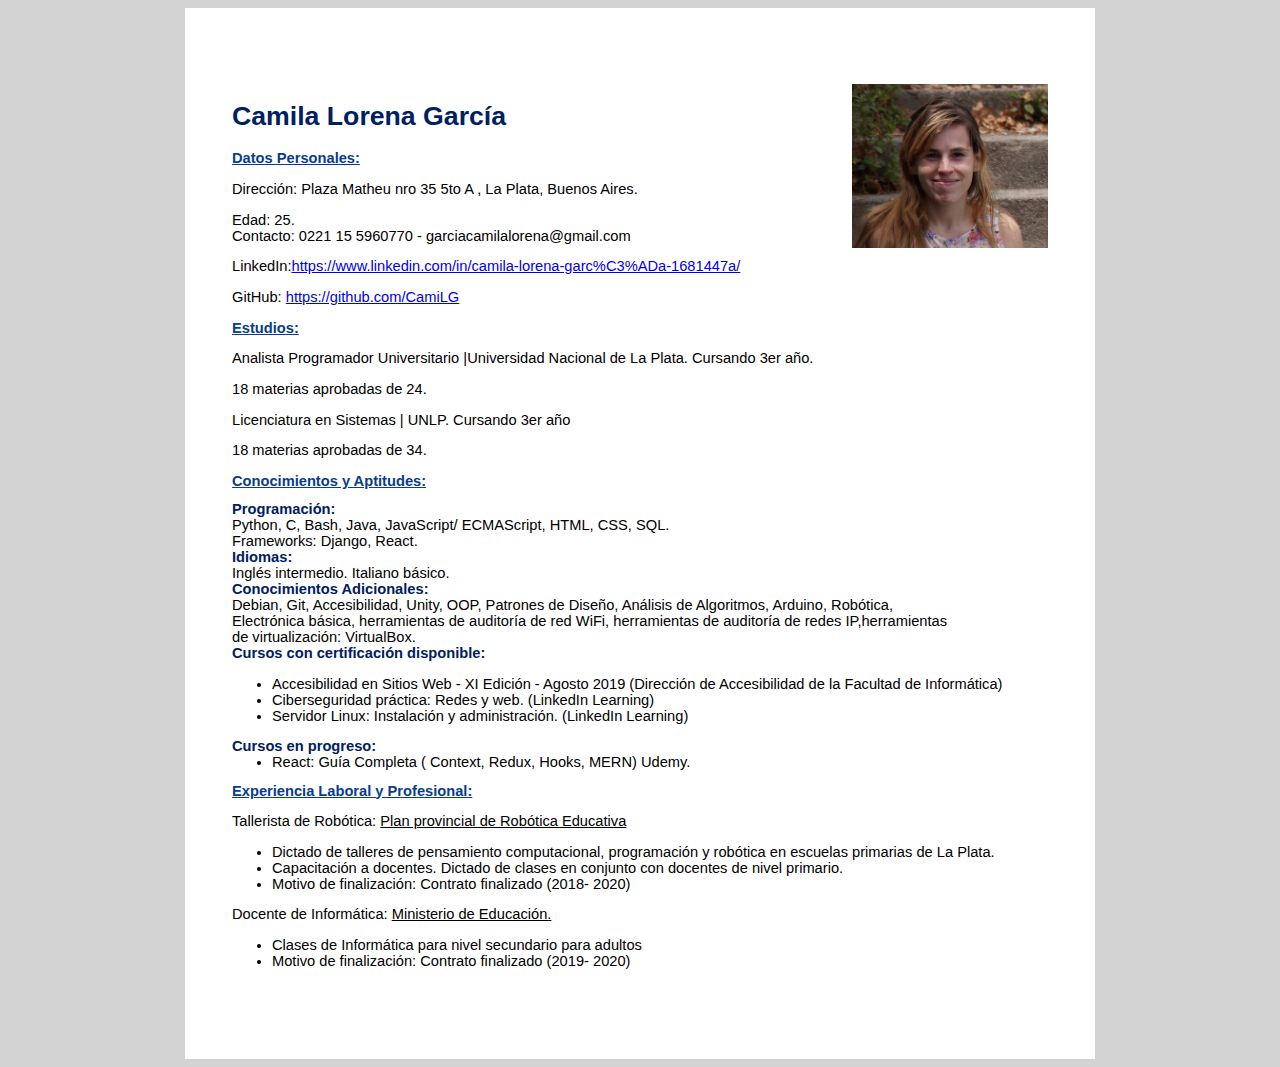
==== cvGarciaCamila.html @ 96858890 "primera version del documento" ====
<!DOCTYPE html>
<html lang="en">
<head>
    <meta charset="UTF-8">
    <meta name="viewport" content="width=device-width, initial-scale=1.0">
    <link rel="stylesheet" type="text/css" href="styles.css">
    <title>cvGarciaCamila</title>
</head>
<body>
   <div>
    <img src="foto.jpg" alt="Foto de curriculum" id="foto"> 
    <h1>Camila Lorena García</h1>  
    <h2>Datos Personales:</h2>
        <p>Dirección: Plaza Matheu nro 35 5to A , La Plata, Buenos Aires.</p>
        <p>Edad: 25. 
            <br/>Contacto: 0221 15 5960770 - garciacamilalorena@gmail.com</p>
        <p>LinkedIn:<a href=" https://www.linkedin.com/in/camila-lorena-garc%C3%ADa-1681447a/">https://www.linkedin.com/in/camila-lorena-garc%C3%ADa-1681447a/</a></p>
        <p>GitHub: <a href="https://github.com/CamiLG">https://github.com/CamiLG</a></p>
    <h2>Estudios:</h2>
        <p>Analista Programador Universitario |Universidad Nacional de La Plata. Cursando 3er año.</p>
        <p>18 materias aprobadas de 24.</p>
        <p>Licenciatura en Sistemas | UNLP. Cursando 3er año</p>
        <p>18 materias aprobadas de 34.</p>
    <h2>Conocimientos y Aptitudes:</h2>
        <h3>Programación:</h3>
        <p class="p1">Python, C, Bash, Java, JavaScript/ ECMAScript, HTML, CSS, SQL.
           <br> Frameworks: Django, React.</p>
        <h3>Idiomas:</h3>
        <p class="p1">Inglés intermedio. Italiano básico.</p>
        <h3>Conocimientos Adicionales:</h3>
        <p class="p1">Debian, Git, Accesibilidad, Unity, OOP, Patrones de Diseño, Análisis de Algoritmos, Arduino, Robótica,
            <br>Electrónica básica, herramientas de auditoría de red WiFi, herramientas de auditoría de redes IP,herramientas
            <br>de virtualización: VirtualBox.
            </p>
        <h3>Cursos con certificación disponible:</h3>
            <ul>
                <li>Accesibilidad en Sitios Web - XI Edición - Agosto 2019 (Dirección de Accesibilidad de la Facultad de
                    Informática)</li>
                <li> Ciberseguridad práctica: Redes y web. (LinkedIn Learning)</li>
                <li>Servidor Linux: Instalación y administración. (LinkedIn Learning)</li>
            </ul>
        <h3>Cursos en progreso:</h3>
            <ul class="p1">
                <li>React: Guía Completa ( Context, Redux, Hooks, MERN) Udemy.</li>
            </ul>
        <h2>Experiencia Laboral y Profesional:</h2>
            <p>Tallerista de Robótica: <strong>Plan provincial de Robótica Educativa</strong> </p>
            <ul>
                <li>Dictado de talleres de pensamiento computacional, programación y robótica en escuelas primarias de
                    La Plata.</li>
                <li>Capacitación a docentes. Dictado de clases en conjunto con docentes de nivel primario.</li>
                <li>Motivo de finalización: Contrato finalizado (2018- 2020)</li>
            </ul>
            <p>Docente de Informática: <strong>Ministerio de Educación.</strong> </p>
            <ul>
                <li>Clases de Informática para nivel secundario para adultos</li>
                <li>Motivo de finalización: Contrato finalizado (2019- 2020)</li>
            </ul>

   </div>
</body>
</html>
---- styles.css ----
*{
    font-family: Arial, Helvetica, sans-serif;
}
body{
    background-color: lightgrey;
    
    font-size: 11pt;
   
}
h1{
    color: rgb(0, 32, 96);
    font-size: 20pt;
}
h2{
    color: rgb(7, 60, 143);
    font-size: 11pt;
    text-decoration: underline; 
}
h3{
    margin-top: 0cm;
    margin-bottom: 0cm;
    color: rgb(0, 32, 96);
    font-size: 11pt;
}
strong{
    font-weight: normal;
    text-decoration: underline;
}
div{
    font-size: 11pt;
    background-color: white;
    padding-top: 2cm;
    padding-left: 1.25cm;
    padding-right: 1.25cm;
    padding-bottom: 2cm;
    width: 21.59cm;
    margin-left: auto;
    margin-right: auto;
}
.p1{
    margin-top: 0cm;
    margin-bottom: 0cm;
}
#foto{
    position: relative;
    width: 5.18cm;
    height: 4.36cm;
    top: 0;
    right: 0;
    z-index: 5;
    float: right;
    display: block;
}
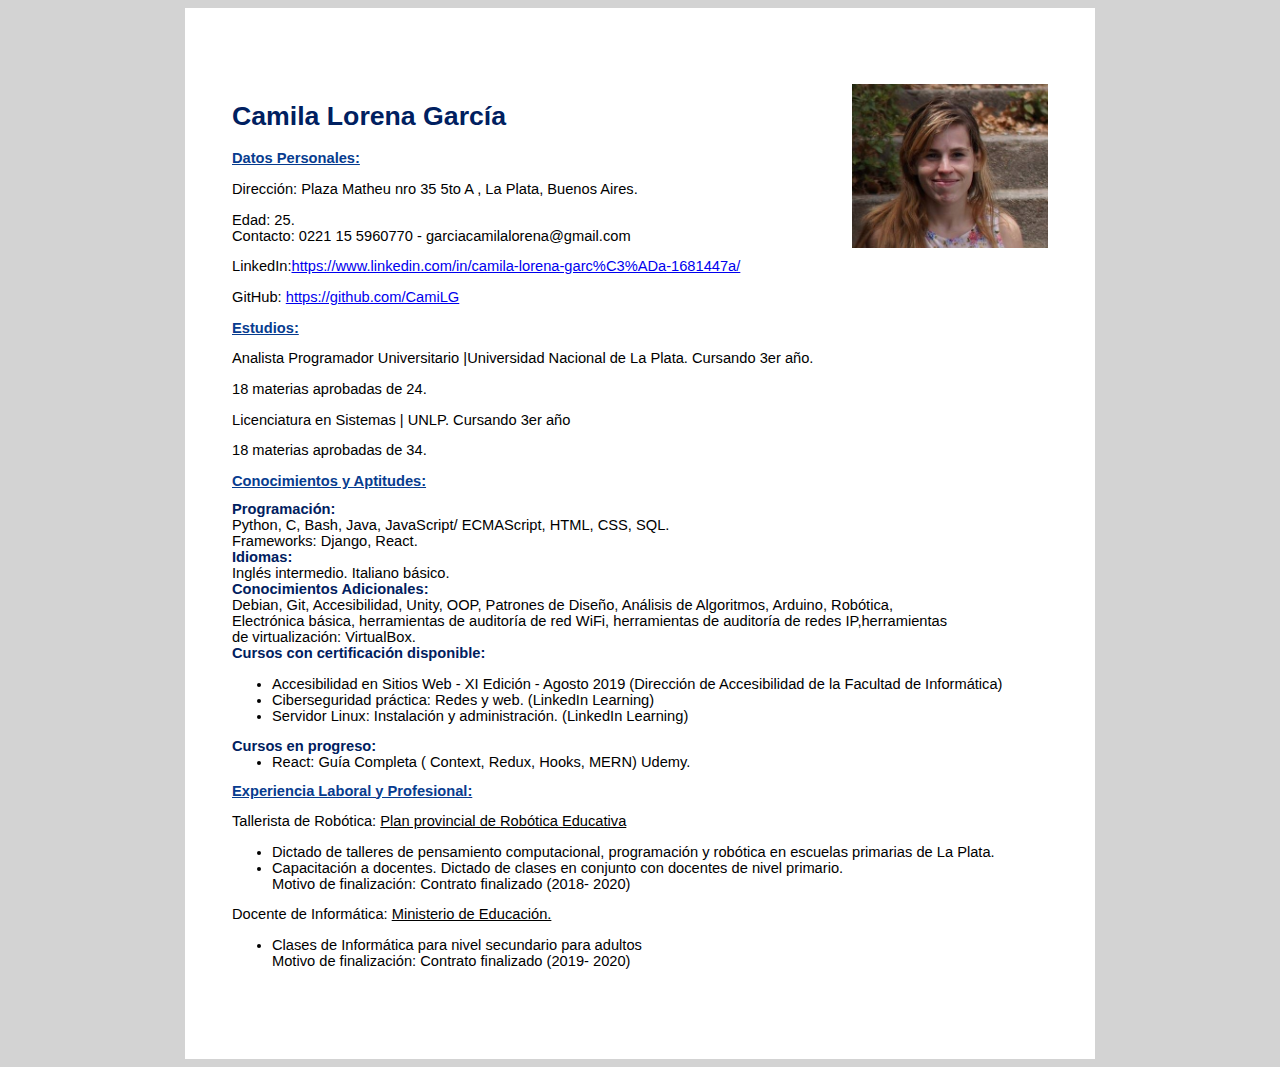
==== commit aa8c1c0b: "modificacion de listas" ====
--- a/cvGarciaCamila.html
+++ b/cvGarciaCamila.html
@@ -49,12 +49,12 @@
                 <li>Dictado de talleres de pensamiento computacional, programación y robótica en escuelas primarias de
                     La Plata.</li>
                 <li>Capacitación a docentes. Dictado de clases en conjunto con docentes de nivel primario.</li>
-                <li>Motivo de finalización: Contrato finalizado (2018- 2020)</li>
+                <li id="ulaux">Motivo de finalización: Contrato finalizado (2018- 2020)</li>
             </ul>
             <p>Docente de Informática: <strong>Ministerio de Educación.</strong> </p>
             <ul>
                 <li>Clases de Informática para nivel secundario para adultos</li>
-                <li>Motivo de finalización: Contrato finalizado (2019- 2020)</li>
+                <li id="ulaux">Motivo de finalización: Contrato finalizado (2019- 2020)</li>
             </ul>
 
    </div>
--- a/styles.css
+++ b/styles.css
@@ -50,4 +50,7 @@
     z-index: 5;
     float: right;
     display: block;
+}
+#ulaux{
+    list-style-type: none;
 }